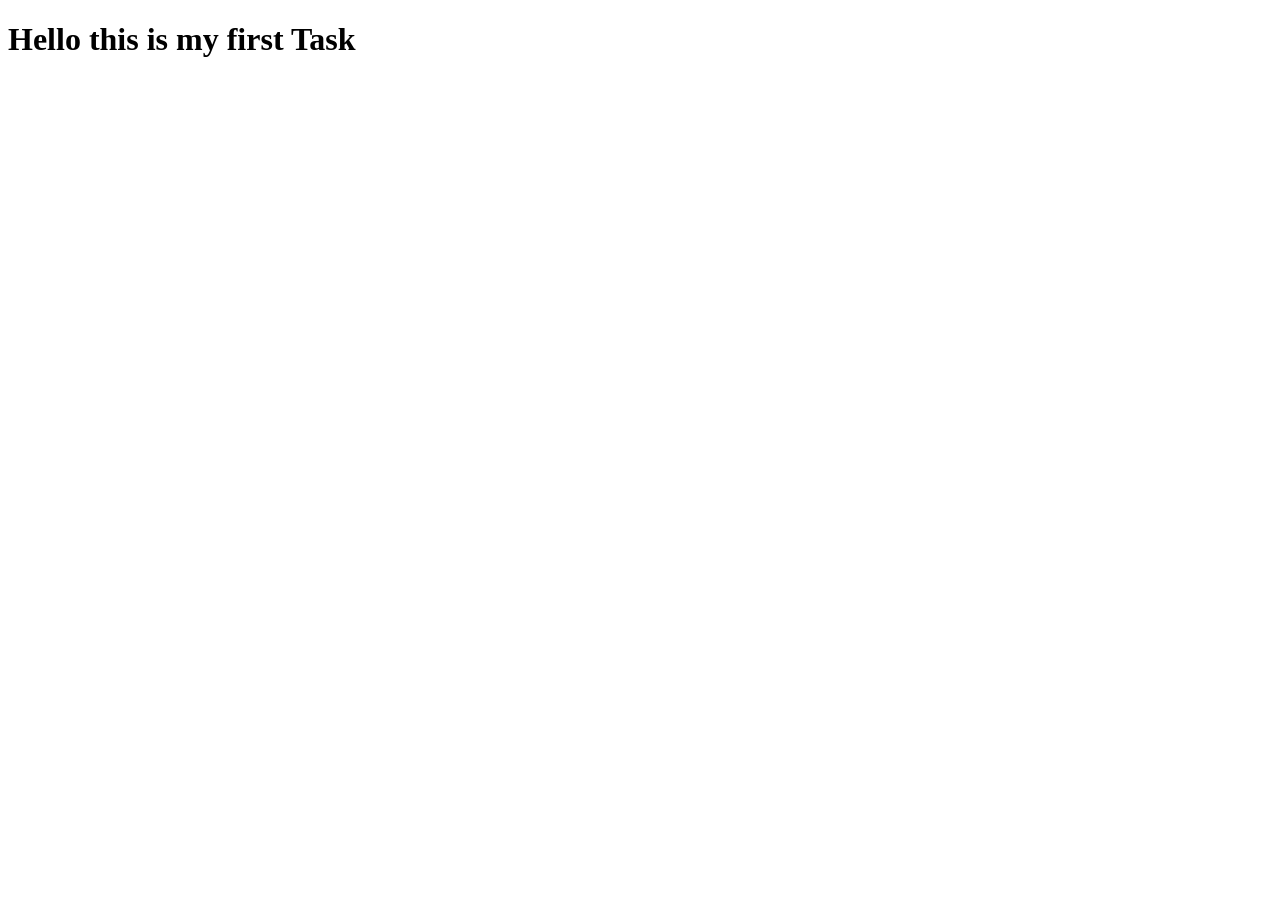
==== index.html @ 02ddf836 "Initial commit" ====
<!DOCTYPE html>
<html lang="en">
<head>
    <meta charset="UTF-8">
    <meta name="viewport" content="width=device-width, initial-scale=1.0">
    <title>Web Tech Lab task</title>
</head>
<body>
    <h1>Hello this is my first Task</h1>
    
</body>
</html>
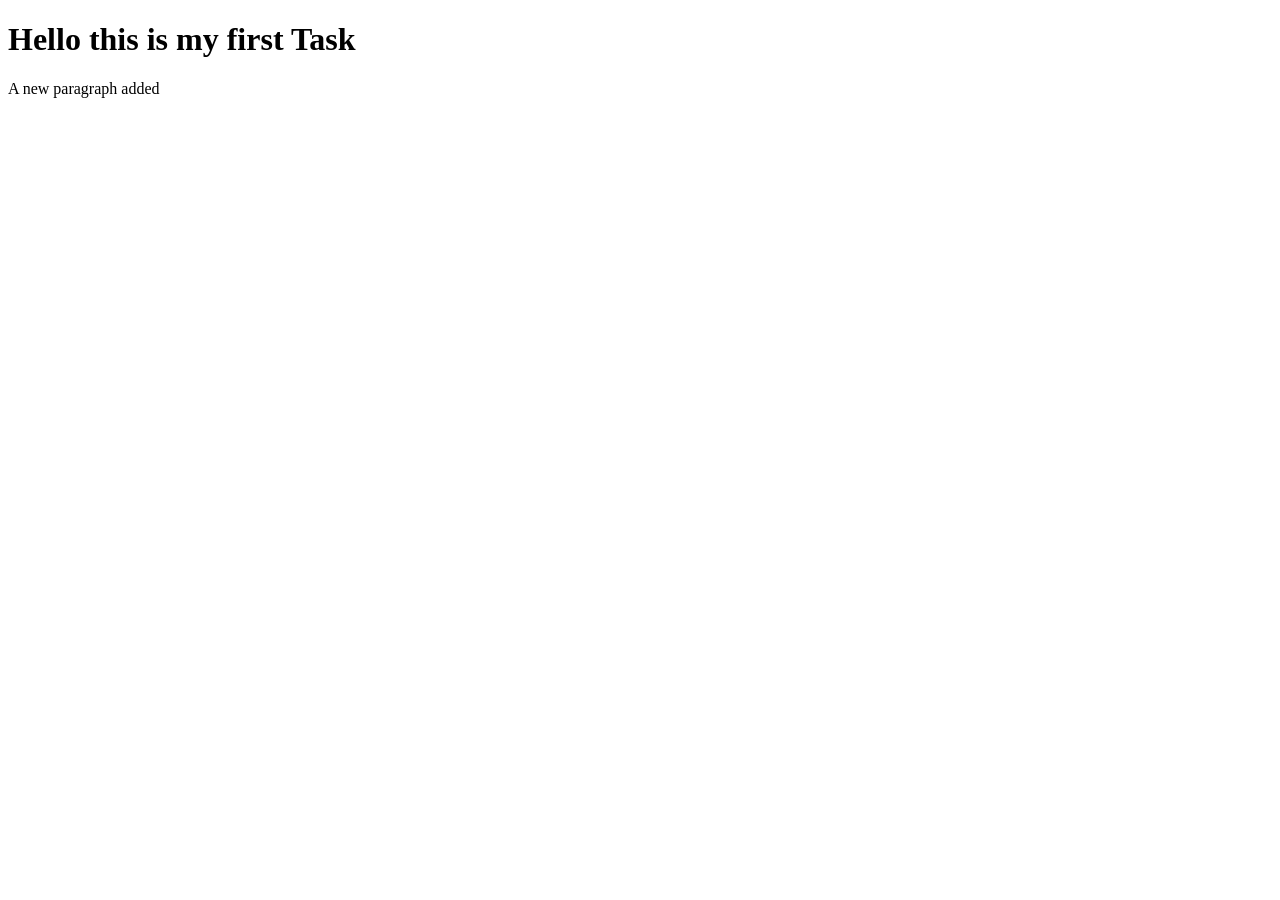
==== commit ac92af98: "Updated index.html" ====
--- a/index.html
+++ b/index.html
@@ -7,6 +7,7 @@
 </head>
 <body>
     <h1>Hello this is my first Task</h1>
-    
+    <p>A new paragraph added</p>
+
 </body>
 </html>
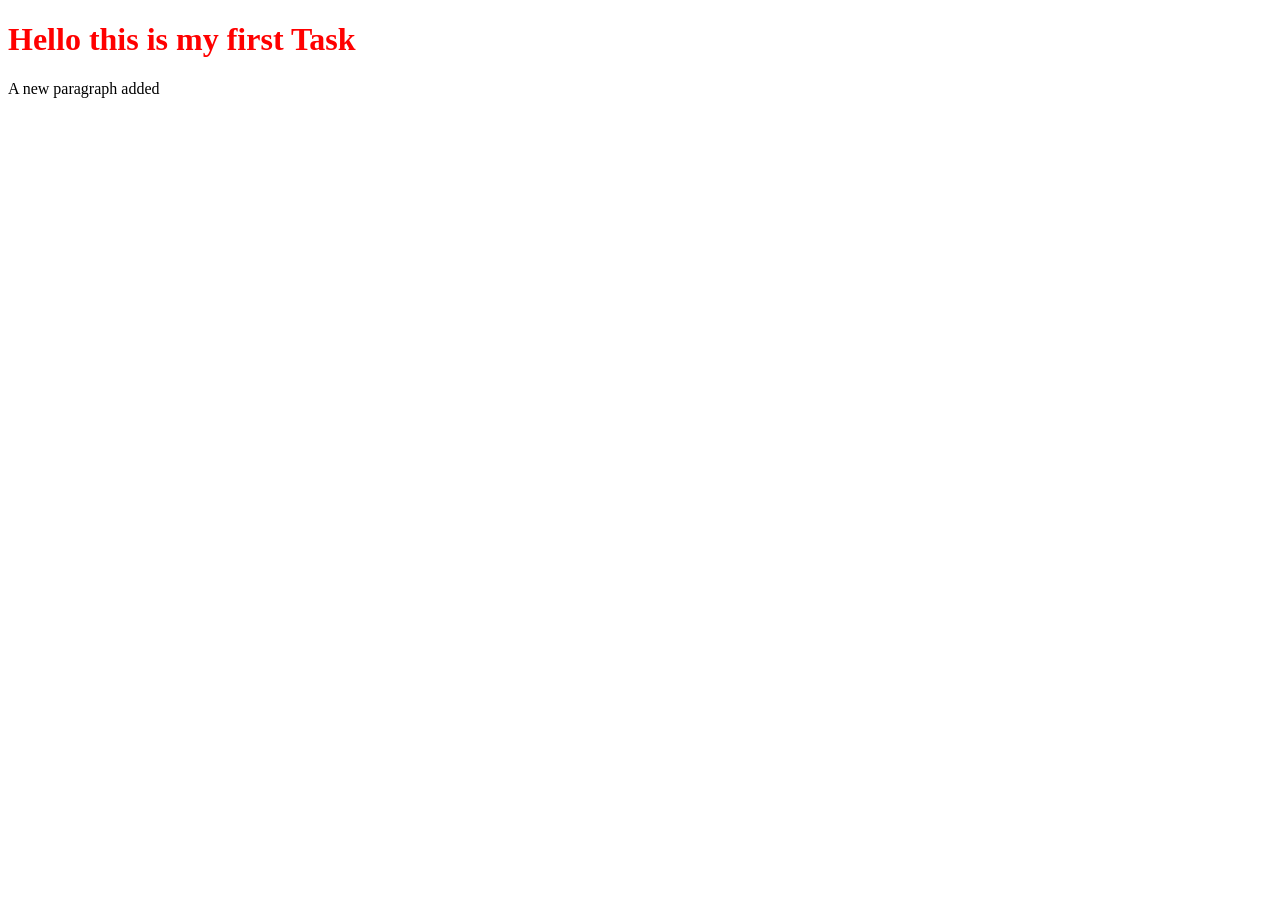
==== commit 59ce884a: "CSS file Added" ====
--- a/index.html
+++ b/index.html
@@ -3,6 +3,7 @@
 <head>
     <meta charset="UTF-8">
     <meta name="viewport" content="width=device-width, initial-scale=1.0">
+    <link rel="stylesheet" href="style.css">
     <title>Web Tech Lab task</title>
 </head>
 <body>
--- a/style.css
+++ b/style.css
@@ -0,0 +1,3 @@
+h1{
+    color: red;
+}
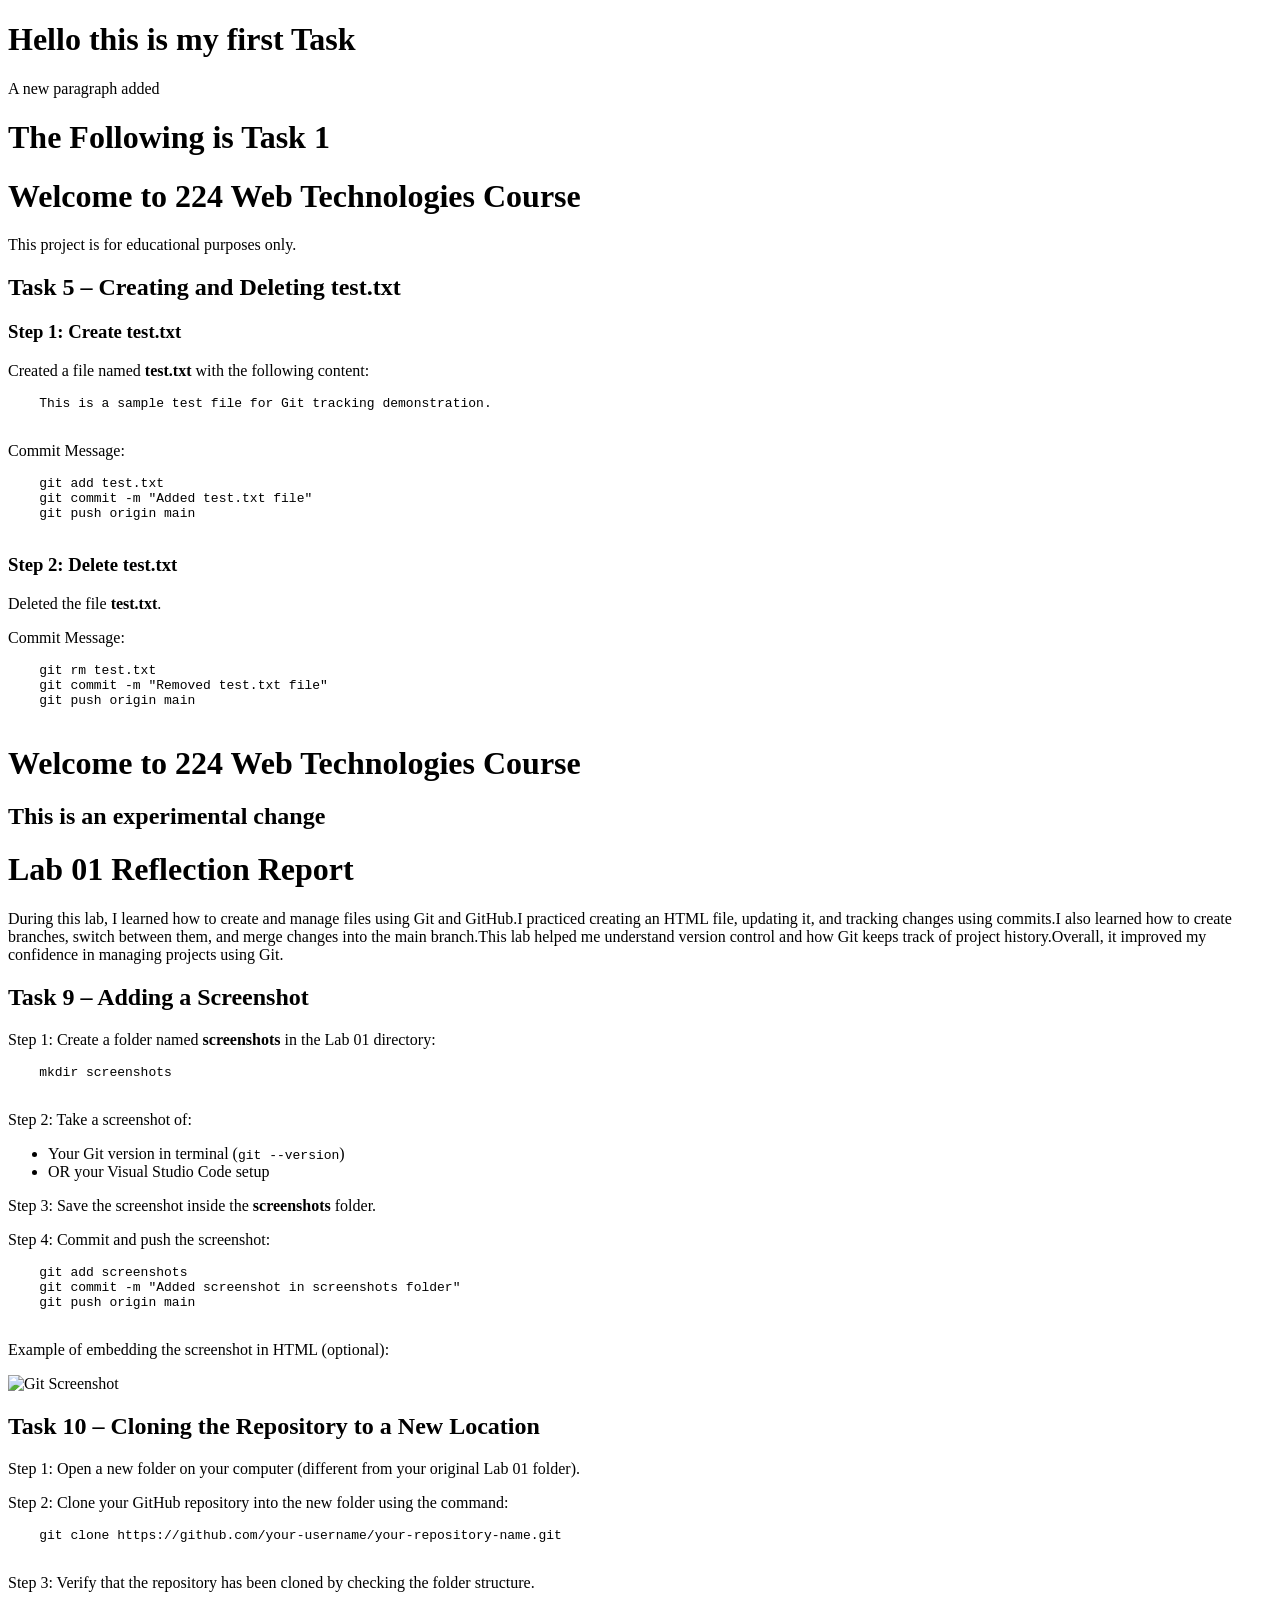
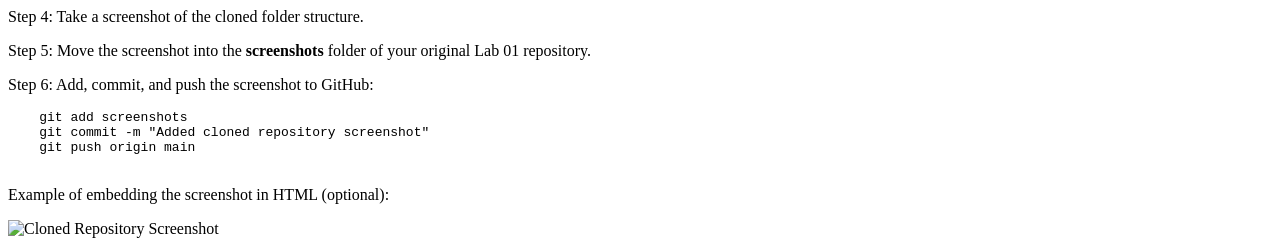
==== commit 5d643d8a: "Add HTML project files" ====
--- a/index.html
+++ b/index.html
@@ -3,12 +3,103 @@
 <head>
     <meta charset="UTF-8">
     <meta name="viewport" content="width=device-width, initial-scale=1.0">
-    <link rel="stylesheet" href="style.css">
     <title>Web Tech Lab task</title>
 </head>
 <body>
     <h1>Hello this is my first Task</h1>
     <p>A new paragraph added</p>
 
+
+    <h1>The Following is Task 1</h1>
+
+    <h1>Welcome to 224 Web Technologies Course</h1>
+
+    <p>This project is for educational purposes only.</p>
+
+    <h2>Task 5 – Creating and Deleting test.txt</h2>
+
+    <h3>Step 1: Create test.txt</h3>
+    
+    <p>Created a file named <strong>test.txt</strong> with the following content:</p>
+
+    <pre>
+    This is a sample test file for Git tracking demonstration.
+    </pre>
+
+    <p>Commit Message:</p>
+    <pre>
+    git add test.txt
+    git commit -m "Added test.txt file"
+    git push origin main
+    </pre>
+
+    <h3>Step 2: Delete test.txt</h3>
+    <p>Deleted the file <strong>test.txt</strong>.</p>
+
+    <p>Commit Message:</p>
+    <pre>
+    git rm test.txt
+    git commit -m "Removed test.txt file"
+    git push origin main
+    </pre>
+
+    <h1>Welcome to 224 Web Technologies Course</h1>
+
+    <h2>This is an experimental change</h2>
+
+    <h1>Lab 01 Reflection Report</h1>
+
+    <p>During this lab, I learned how to create and manage files using Git and GitHub.I practiced creating an HTML file, updating it, and tracking changes using commits.I also learned how to create branches, switch between them, and merge changes into the main branch.This lab helped me understand version control and how Git keeps track of project history.Overall, it improved my confidence in managing projects using Git.</p>
+
+    <h2>Task 9 – Adding a Screenshot</h2>
+
+    <p>Step 1: Create a folder named <strong>screenshots</strong> in the Lab 01 directory:</p>
+    <pre>
+    mkdir screenshots
+    </pre>
+
+    <p>Step 2: Take a screenshot of:</p>
+    <ul>
+        <li>Your Git version in terminal (<code>git --version</code>)</li>
+        <li>OR your Visual Studio Code setup</li>
+    </ul>
+
+    <p>Step 3: Save the screenshot inside the <strong>screenshots</strong> folder.</p>
+
+    <p>Step 4: Commit and push the screenshot:</p>
+    <pre>
+    git add screenshots
+    git commit -m "Added screenshot in screenshots folder"
+    git push origin main
+    </pre>
+
+    <p>Example of embedding the screenshot in HTML (optional):</p>
+    <img src="screenshots/git_screenshot.png" alt="Git Screenshot" width="600">
+
+    <h2>Task 10 – Cloning the Repository to a New Location</h2>
+
+    <p>Step 1: Open a new folder on your computer (different from your original Lab 01 folder).</p>
+
+    <p>Step 2: Clone your GitHub repository into the new folder using the command:</p>
+    <pre>
+    git clone https://github.com/your-username/your-repository-name.git
+    </pre>
+
+    <p>Step 3: Verify that the repository has been cloned by checking the folder structure.</p>
+
+    <p>Step 4: Take a screenshot of the cloned folder structure.</p>
+
+    <p>Step 5: Move the screenshot into the <strong>screenshots</strong> folder of your original Lab 01 repository.</p>
+
+    <p>Step 6: Add, commit, and push the screenshot to GitHub:</p>
+    <pre>
+    git add screenshots
+    git commit -m "Added cloned repository screenshot"
+    git push origin main
+    </pre>
+
+    <p>Example of embedding the screenshot in HTML (optional):</p>
+    <img src="screenshots/cloned_repo_screenshot.png" alt="Cloned Repository Screenshot" width="600">
+
 </body>
-</html>+</html>
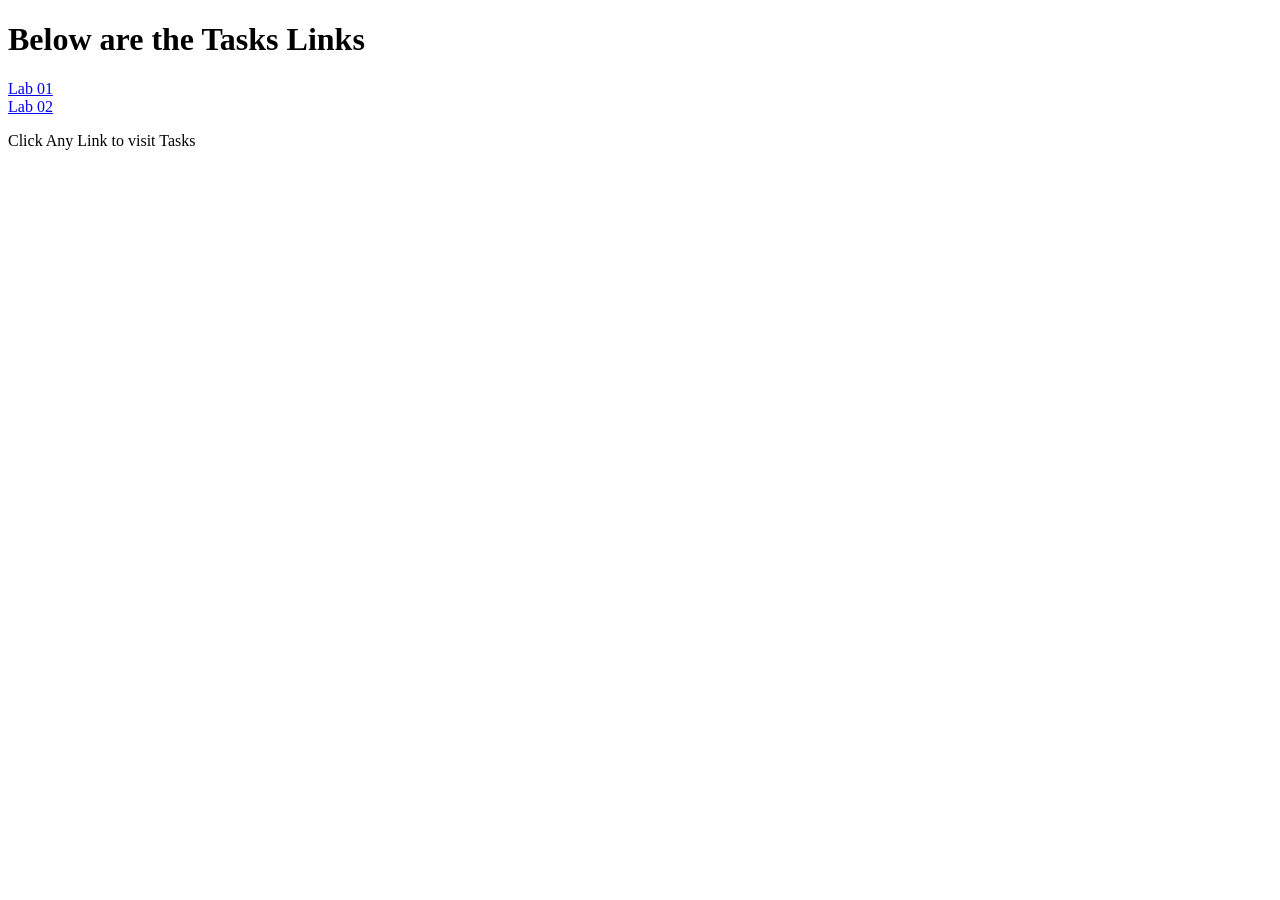
==== commit 56a0496f: "All the files are arranged" ====
--- a/index.html
+++ b/index.html
@@ -3,103 +3,15 @@
 <head>
     <meta charset="UTF-8">
     <meta name="viewport" content="width=device-width, initial-scale=1.0">
-    <title>Web Tech Lab task</title>
+    <title>Lab Tasks Links</title>
 </head>
 <body>
-    <h1>Hello this is my first Task</h1>
-    <p>A new paragraph added</p>
-
-
-    <h1>The Following is Task 1</h1>
-
-    <h1>Welcome to 224 Web Technologies Course</h1>
-
-    <p>This project is for educational purposes only.</p>
-
-    <h2>Task 5 – Creating and Deleting test.txt</h2>
-
-    <h3>Step 1: Create test.txt</h3>
+    <h1>Below are the Tasks Links</h1>
     
-    <p>Created a file named <strong>test.txt</strong> with the following content:</p>
-
-    <pre>
-    This is a sample test file for Git tracking demonstration.
-    </pre>
-
-    <p>Commit Message:</p>
-    <pre>
-    git add test.txt
-    git commit -m "Added test.txt file"
-    git push origin main
-    </pre>
-
-    <h3>Step 2: Delete test.txt</h3>
-    <p>Deleted the file <strong>test.txt</strong>.</p>
-
-    <p>Commit Message:</p>
-    <pre>
-    git rm test.txt
-    git commit -m "Removed test.txt file"
-    git push origin main
-    </pre>
-
-    <h1>Welcome to 224 Web Technologies Course</h1>
-
-    <h2>This is an experimental change</h2>
-
-    <h1>Lab 01 Reflection Report</h1>
-
-    <p>During this lab, I learned how to create and manage files using Git and GitHub.I practiced creating an HTML file, updating it, and tracking changes using commits.I also learned how to create branches, switch between them, and merge changes into the main branch.This lab helped me understand version control and how Git keeps track of project history.Overall, it improved my confidence in managing projects using Git.</p>
-
-    <h2>Task 9 – Adding a Screenshot</h2>
-
-    <p>Step 1: Create a folder named <strong>screenshots</strong> in the Lab 01 directory:</p>
-    <pre>
-    mkdir screenshots
-    </pre>
-
-    <p>Step 2: Take a screenshot of:</p>
-    <ul>
-        <li>Your Git version in terminal (<code>git --version</code>)</li>
-        <li>OR your Visual Studio Code setup</li>
-    </ul>
-
-    <p>Step 3: Save the screenshot inside the <strong>screenshots</strong> folder.</p>
-
-    <p>Step 4: Commit and push the screenshot:</p>
-    <pre>
-    git add screenshots
-    git commit -m "Added screenshot in screenshots folder"
-    git push origin main
-    </pre>
-
-    <p>Example of embedding the screenshot in HTML (optional):</p>
-    <img src="screenshots/git_screenshot.png" alt="Git Screenshot" width="600">
-
-    <h2>Task 10 – Cloning the Repository to a New Location</h2>
-
-    <p>Step 1: Open a new folder on your computer (different from your original Lab 01 folder).</p>
-
-    <p>Step 2: Clone your GitHub repository into the new folder using the command:</p>
-    <pre>
-    git clone https://github.com/your-username/your-repository-name.git
-    </pre>
-
-    <p>Step 3: Verify that the repository has been cloned by checking the folder structure.</p>
-
-    <p>Step 4: Take a screenshot of the cloned folder structure.</p>
-
-    <p>Step 5: Move the screenshot into the <strong>screenshots</strong> folder of your original Lab 01 repository.</p>
-
-    <p>Step 6: Add, commit, and push the screenshot to GitHub:</p>
-    <pre>
-    git add screenshots
-    git commit -m "Added cloned repository screenshot"
-    git push origin main
-    </pre>
-
-    <p>Example of embedding the screenshot in HTML (optional):</p>
-    <img src="screenshots/cloned_repo_screenshot.png" alt="Cloned Repository Screenshot" width="600">
-
+    <a href="Lab01/index.html">Lab 01</a>
+    <br>
+    <a href="Lab02/index.html">Lab 02</a>
+    <br>
+    <p>Click Any Link to visit Tasks</p>
 </body>
-</html>
+</html>
